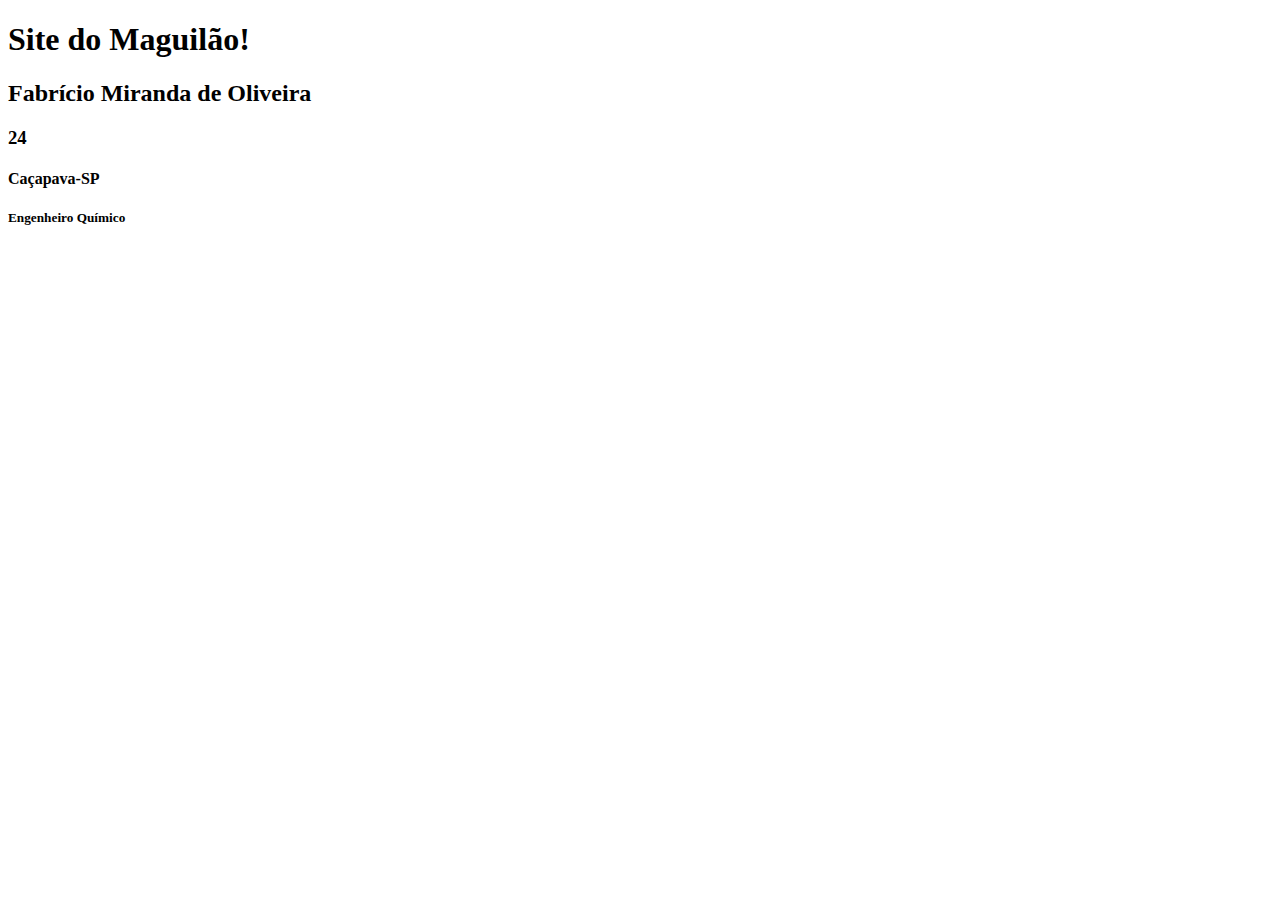
==== ebac.html @ 2a6b15bf "exclusão dos arquivos" ====
<!DOCTYPE html>
<html lang="pt-br">
<head>
    <meta charset="UTF-8">
    <meta name="viewport" content="width=device-width, initial-scale=1.0">
    <title>Document</title>
</head>
<body>
    <h1>Site do Maguilão!</h1>
    <h2>Fabrício Miranda de Oliveira</h2>
    <h3>24</h3>
    <h4>Caçapava-SP</h4>
    <h5>Engenheiro Químico</h5>
</body>
</html>
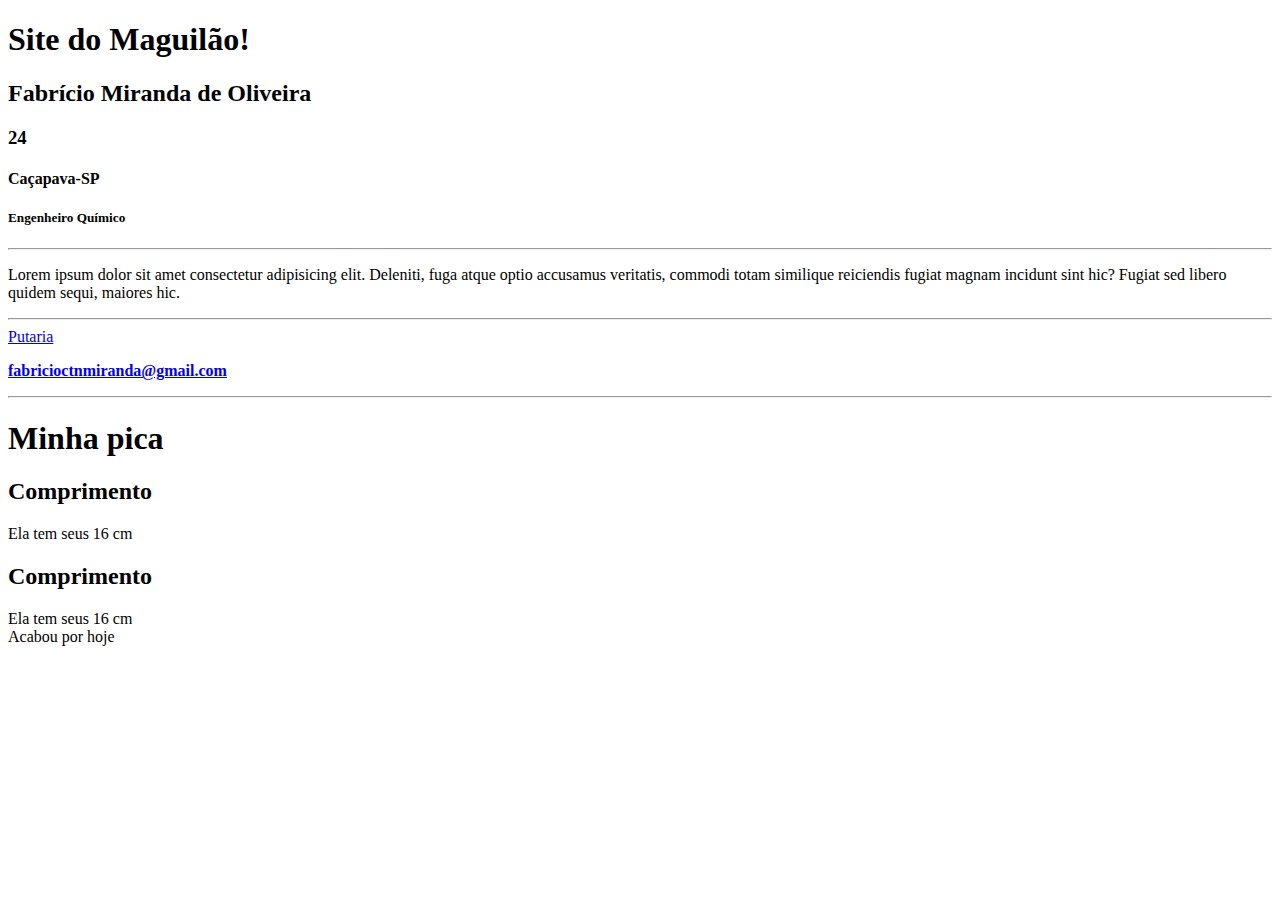
==== commit fb9a1163: "avanço no estudos de HTML" ====
--- a/ebac.html
+++ b/ebac.html
@@ -11,5 +11,35 @@
     <h3>24</h3>
     <h4>Caçapava-SP</h4>
     <h5>Engenheiro Químico</h5>
+    <hr/>
+    <p>
+        Lorem ipsum dolor sit amet consectetur adipisicing elit. Deleniti, fuga atque optio accusamus veritatis, commodi totam similique reiciendis fugiat magnam incidunt sint hic? Fugiat sed libero quidem sequi, maiores hic.
+    </p>
+    <hr/>
+    <a href="https://www.xvideos.com/"  title="Ir para o Xvideos"> Putaria </a>
+    <p>
+        <a href="mailto:fabricioctnmiranda@gmail.com"  title="E-mail do Fabrício"> <strong>fabricioctnmiranda@gmail.com </strong></a>
+    </p>
+    <hr /> 
+    
+    <header>
+        <h1>Minha pica</h1>
+    <hearder/>
+    <main>
+    <div>
+        <section>
+            <h2>Comprimento</h2>
+            <article>
+                Ela tem seus 16 cm
+            </article>
+        </section>
+        <section>
+            <h2>Comprimento</h2>
+            <article>
+                Ela tem seus 16 cm
+            </article>
+        </section>
+    </div>
 </body>
-</html>+<footer>Acabou por hoje</footer>
+</html>
